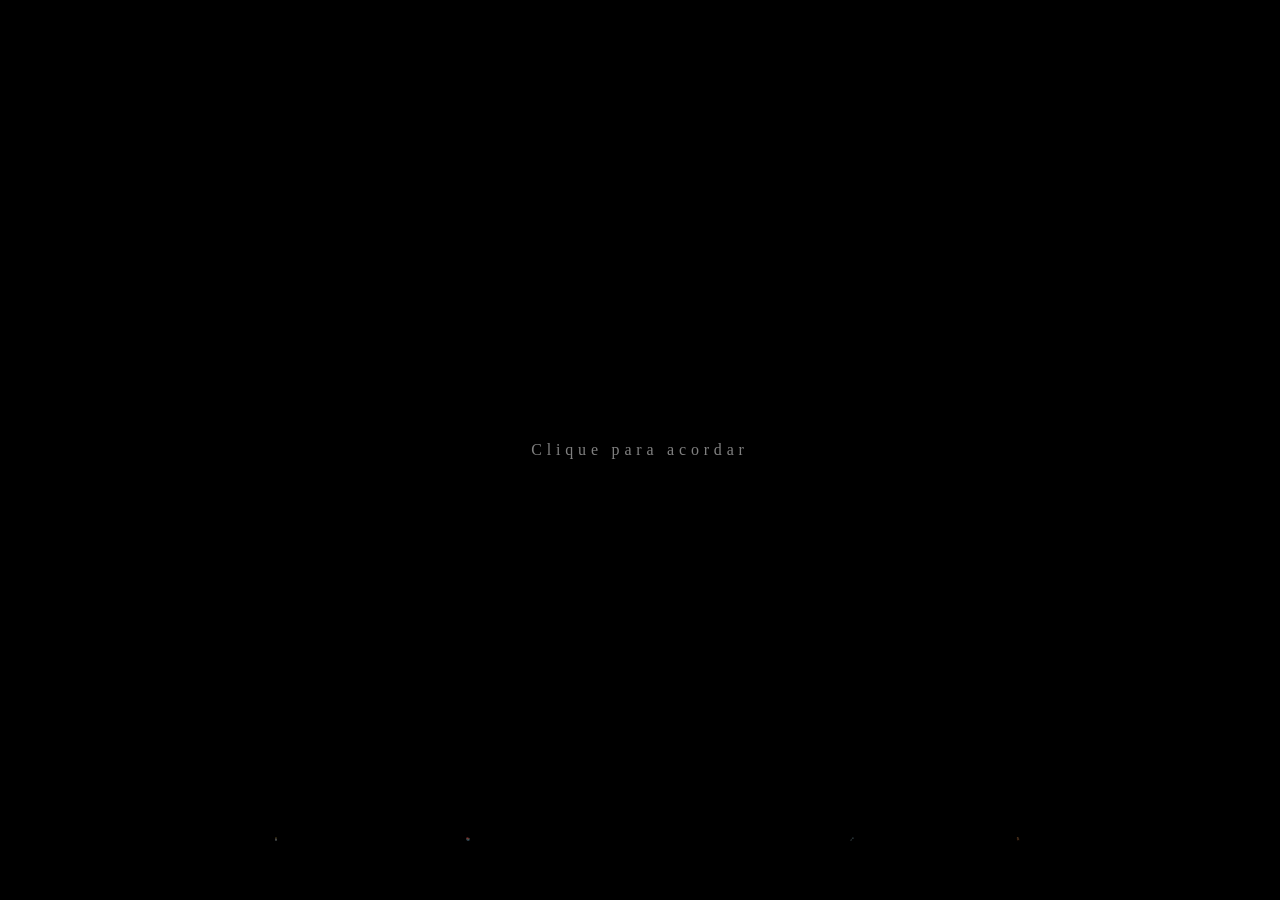
==== templates/alice.html @ 3758a5e5 "feat: adiciona parte 3 da experiência interativa" ====
<!DOCTYPE html>
<html lang="pt-BR">
<head>
    <meta charset="UTF-8">
    <meta name="viewport" content="width=device-width, initial-scale=1.0">
    <title>Alice</title>

    <!-- Conecta o CSS -->
    <link rel="stylesheet" href="/static/css/alice.css">
</head>
<body>

             <!-- Cena 1: A QUEDA -->
    <!-- Essa div engloba tudo que aparece durante a queda -->
    <div class="cena-queda">

        <!-- Alice representada pela letra "A" -->
        <div id="alice" class="alice">A</div>

        <!-- Objetos caindo junto com Alice, cada um tem uma classe diferente pra cair em ritmo diferente -->
        <div class="objeto objeto-1">🕯️</div>
        <div class="objeto objeto-2">📚</div>
        <div class="objeto objeto-3">🗝️</div>
        <div class="objeto objeto-4">🪑</div>

    </div>

            <!-- Cena 2: ACORDAR -->
    <!-- Mensagem que aparece quando Alice está desmaiada, pedindo interação -->
    <div id="mensagem-despertar">
        Clique para acordar
    </div>

            <!-- Cena 3: Ambiente escuro -->
    <!-- Fica escondida até o estado mudar para acordada -->
    <div id="cena-lanterna">
        
        <!-- Buraco de luz fica aqui -->
        <div id="escuridao"></div>


    </div>

    <!-- Cena 3: Ambiente escuro -->
    <div id="cena-lanterna">

                             <!-- OBJETOS DO AMBIENTE -->
        <!-- Lateral esquerda -->
        <div class="objeto-ambiente"  id="obj-casticai"   style="left:18%; top:15%">🕯️</div>
        <div class="objeto-ambiente"  id="obj-prateleira" style="left:15%; top:48%">📚</div>
        <div class="objeto-ambiente"  id="obj-tela"       style="left:20%; top:78%">🕸️</div>


        <div class="objeto-ambiente"  id="obj-chave"      style="right:18%; top:22%">🗝️</div>
        <div class="objeto-ambiente"  id="obj-espelho"    style="right:15%; top:55%">⭕</div>
        <div class="objeto-ambiente"  id="obj-cogumelo"   style="right:20%; top:80%">🍄</div>

        <!-- Buraco de luz -->
        <div class="escuridao"></div>

    </div>

    <!-- Conecta o JS, defer faz eke carregar só depois que o HTML estiver pronto -->
    <script src="/static/js/alice.js" defer></script>


</body>
</html>
---- static/css/alice.css ----
* {
    margin: 0;
    padding: 0;
    box-sizing: border-box;
}

/* Fundo preto paraa começar - a experiência nasce no escuro */
body {
    background: #000;

    min-height: 100vh;
    min-height: 100dvh; /* FIX: alltura real no mobile */

    overflow: hidden;  /* esconde o que sair da tela */


}

/* CENA A QUEDA  */

/* Container da cena de queda, ocupa toda a tela */
.cena-queda {
    position: fixed;       /* Fica graudado na tela, nãoo rola com scroll */
    inset: 0;             /* Atalho para top:0, right:0, bottom:0, left:0 */
    overflow: hidden;    /* esconde o que sair da tela */
    perspective: 800px; /* Cria profundidade 3D */
}


/* Alice - Posicionada no centro horizontal, começa acima da tela */
.alice {
    position: absolute;                 /* Permite mover livremente com top/left */
    left: 50%;                         /* move o lado esquerdo pro centro da tela */
    top: -100px;                      /* Começa escondida acima da tela */

    font-family: 'Georgia', serif;  /* Fonte estilo livro antigo */
    font-size: 80px;               /* Tamanho grande para ser bem visível */
    color: #f2f2f2;    
    
    animation: cairTunel 4s ease-in forwards; /* Aplica animação de queda */
}


/* ANIMAÇÃO: define o movimento de queda do início ao fim */
@keyframes cairTunel {
    0% {
        transform: translate(-50%) scale(1);             /* centralizada, tamanho normal */
        opacity: 1;                                     /* Totalmente visível */
    }
    100% {
        transform: translate(-50%) scale(0.25);      /* encolhe para 25%, sem rotação */
        top: 110vh;                                 /* termina abaixo da tela */
        opacity: 0.6;                              /* Ainda parcialmente visível no final */

    }
}


/* Objetos / posição horizontal para cada um */
.objeto {
    position: absolute;  /* Permite mover livremente com top/left */
    font-size: 32px;    /* Tamanho menor que Alice */
    top: -80px ;       /* Começa escondido acima da tela */
    animation: cairObjetoTunel 4s ease-in forwards;  /* mesma duração que Alice */

}

/* Posição horizontal e atraso de cada objeto */
.objeto-1 { left: 20%; animation-delay: 0.3s; }   /* Aparece 0.3s depois */
.objeto-2 { left: 35%; animation-delay: 0.6s; }  /* Aparece 0.6s depois */
.objeto-3 { left: 65%; animation-delay: 0.1s; } /* Aparece 0.1s depois */
.objeto-4 { left: 78%; animation-delay: 0.5s; }/* Aparece 0.5s depois */


/* ANIMAÇÃO dos objetos - caem, encolhem e giram */
@keyframes cairObjetoTunel {
    0% {
        transform: translateY(-80px) scale(1) rotate(0deg); /* Começa acima da tela */
        opacity: 1;                                        /* Totalmente visível */
    }    
    100% {
        transform: translateY(900px) scale(0.1) rotate(360deg);  /* cai, encolhe para 10%, gira 360°  */
        opacity: 0.5;                                           /* ainda parcialmente visível no final */
        
    }
}


/* Mensagem de despertar */
#mensagem-despertar {
    position: fixed;                     /* Fica fixo na tela e não com o conteúdo */
    top: 50%;                           /* Centraliza verticalmente */
    left: 50%;                         /* centraliza horizontalmente */
    transform: translate(-50%, -50%); /* Ajuste de centralização */

    color: rgba(255, 255, 255, 0.5); 
    font-family: serif;
    font-size: 1rem;                     /* Tamanho pequeno, sutil */
    letter-spacing: 0.3em;

    opacity: 0;
    pointer-events: none;            /* Não captura clique quando invisível */

    transition: opacity 1.5s ease; /* Aparece e some suavemente em 1.5s */
}

/* Quando o body tem a classe "estado-desmaiada", a mensagem aparece */
body.estado-desmaiada #mensagem-despertar {
    opacity: 1;                 /* Torna visível */
    pointer-events: auto;      /* Agora pode receber cliques */

}

/* Quando o body tem a classe "estado-acordada", a mensagem some */
body.estado-acordada #mensagem-despertar {
    opacity: 0;             /* Volta a ser invisível */
    pointer-events: none;  /* Não captura mais cliques */
}

/* Cena da lanterna, começa invisível */
#cena-lanterna {
    position: fixed; 
    inset: 0;                        /* Ocupa toda a tela */
    opacity: 0;
    pointer-events: none;
    transition: opacity 1.5s ease; /* Aparece suavemente */
    background: #0d0a00;

}

/* Cena da lanterna, visivél */
body.estado-acordada #cena-lanterna {
    opacity: 1;            
    pointer-events: auto;    /* Passa a capturar o mouse */

}

/* A camada da escuridão que cobre tudo, o buraco de luz fica aqui */
#escuridao {
    position: fixed;
    inset: 0;   
    height: 100vh;

    background: radial-gradient(
        circle 120px at 50% 50%,
        rgba(255, 200, 80, 0.45) 0%,
        rgba(255, 200, 80, 0.15) 40%,
        rgba(0, 0, 0, 0.97) 75%
    );
}

/* Objetos do ambiente: invisíveis */
.objeto-ambiente {
    position: absolute;
    font-size: 2.5rem;
    opacity: 0;            /* invisível até a luz chegar perto */
    transition: opacity 0.3s ease;
    pointer-events: none;
    user-select: none;   /* não seleciona o emoji por acidente */
}
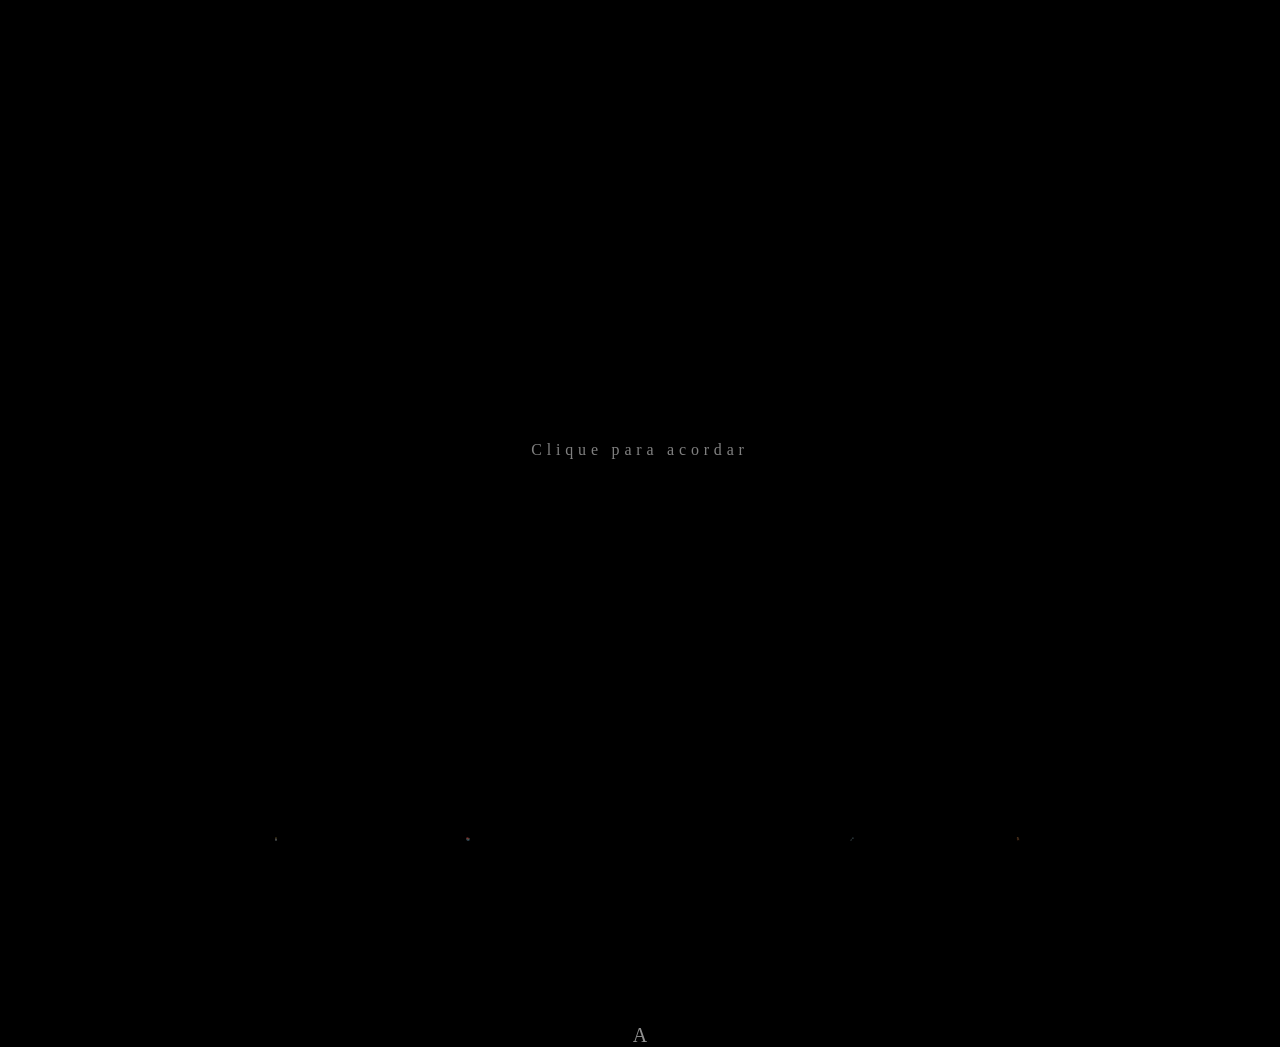
==== commit 60f8c5e5: "fase 3 e 4: lanterna com objetos revelados e sons ambiente" ====
--- a/templates/alice.html
+++ b/templates/alice.html
@@ -12,7 +12,7 @@
 
              <!-- Cena 1: A QUEDA -->
     <!-- Essa div engloba tudo que aparece durante a queda -->
-    <div class="cena-queda">
+    <div id="cena-queda">
 
         <!-- Alice representada pela letra "A" -->
         <div id="alice" class="alice">A</div>
@@ -34,15 +34,6 @@
             <!-- Cena 3: Ambiente escuro -->
     <!-- Fica escondida até o estado mudar para acordada -->
     <div id="cena-lanterna">
-        
-        <!-- Buraco de luz fica aqui -->
-        <div id="escuridao"></div>
-
-
-    </div>
-
-    <!-- Cena 3: Ambiente escuro -->
-    <div id="cena-lanterna">
 
                              <!-- OBJETOS DO AMBIENTE -->
         <!-- Lateral esquerda -->
@@ -50,15 +41,17 @@
         <div class="objeto-ambiente"  id="obj-prateleira" style="left:15%; top:48%">📚</div>
         <div class="objeto-ambiente"  id="obj-tela"       style="left:20%; top:78%">🕸️</div>
 
-
+        <!-- Lateral direita -->
         <div class="objeto-ambiente"  id="obj-chave"      style="right:18%; top:22%">🗝️</div>
         <div class="objeto-ambiente"  id="obj-espelho"    style="right:15%; top:55%">⭕</div>
         <div class="objeto-ambiente"  id="obj-cogumelo"   style="right:20%; top:80%">🍄</div>
 
         <!-- Buraco de luz -->
-        <div class="escuridao"></div>
+        <div id="escuridao"></div>
 
     </div>
+
+    <button id="btn-mute">🔉</button>
 
     <!-- Conecta o JS, defer faz eke carregar só depois que o HTML estiver pronto -->
     <script src="/static/js/alice.js" defer></script>
--- a/static/css/alice.css
+++ b/static/css/alice.css
@@ -4,12 +4,12 @@
     box-sizing: border-box;
 }
 
-/* Fundo preto paraa começar - a experiência nasce no escuro */
+/* Fundo preto para começar, a experiência nasce no escuro */
 body {
     background: #000;
 
     min-height: 100vh;
-    min-height: 100dvh; /* FIX: alltura real no mobile */
+    min-height: 100dvh; /* FIX: altura real no mobile */
 
     overflow: hidden;  /* esconde o que sair da tela */
 
@@ -18,16 +18,16 @@
 
 /* CENA A QUEDA  */
 
-/* Container da cena de queda, ocupa toda a tela */
+/* Container da cena de queda: ocupa toda a tela */
 .cena-queda {
-    position: fixed;       /* Fica graudado na tela, nãoo rola com scroll */
-    inset: 0;             /* Atalho para top:0, right:0, bottom:0, left:0 */
-    overflow: hidden;    /* esconde o que sair da tela */
-    perspective: 800px; /* Cria profundidade 3D */
+    position: fixed;       /* Não rola com scroll */
+    inset: 0;             /* Atalho para top, right, bottom, left:0 */
+    overflow: hidden;    /* Corta o que sair da tela */
+    perspective: 800px; /* Cria profundidade 3D  para animações */
 }
 
 
-/* Alice - Posicionada no centro horizontal, começa acima da tela */
+/* Alice: Posicionada no centro horizontal, começa acima da tela */
 .alice {
     position: absolute;                 /* Permite mover livremente com top/left */
     left: 50%;                         /* move o lado esquerdo pro centro da tela */
@@ -56,7 +56,7 @@
 }
 
 
-/* Objetos / posição horizontal para cada um */
+/* Objetos: posição horizontal para cada um */
 .objeto {
     position: absolute;  /* Permite mover livremente com top/left */
     font-size: 32px;    /* Tamanho menor que Alice */
@@ -72,7 +72,7 @@
 .objeto-4 { left: 78%; animation-delay: 0.5s; }/* Aparece 0.5s depois */
 
 
-/* ANIMAÇÃO dos objetos - caem, encolhem e giram */
+/* ANIMAÇÃO dos objetos: caem, encolhem e giram */
 @keyframes cairObjetoTunel {
     0% {
         transform: translateY(-80px) scale(1) rotate(0deg); /* Começa acima da tela */
@@ -117,7 +117,7 @@
     pointer-events: none;  /* Não captura mais cliques */
 }
 
-/* Cena da lanterna, começa invisível */
+/* Cena da lanterna: começa invisível */
 #cena-lanterna {
     position: fixed; 
     inset: 0;                        /* Ocupa toda a tela */
@@ -128,14 +128,14 @@
 
 }
 
-/* Cena da lanterna, visivél */
+/* Cena da lanterna: visivél */
 body.estado-acordada #cena-lanterna {
     opacity: 1;            
     pointer-events: auto;    /* Passa a capturar o mouse */
 
 }
 
-/* A camada da escuridão que cobre tudo, o buraco de luz fica aqui */
+/* A camada da escuridão: cobre tudo, o buraco de luz fica aqui */
 #escuridao {
     position: fixed;
     inset: 0;   
@@ -144,7 +144,7 @@
     background: radial-gradient(
         circle 120px at 50% 50%,
         rgba(255, 200, 80, 0.45) 0%,
-        rgba(255, 200, 80, 0.15) 40%,
+        rgba(255, 200, 80, 0.15) 45%,
         rgba(0, 0, 0, 0.97) 75%
     );
 }
@@ -157,4 +157,33 @@
     transition: opacity 0.3s ease;
     pointer-events: none;
     user-select: none;   /* não seleciona o emoji por acidente */
-}+}
+
+/* Botão discreto no canto inferior direito */
+#btn-mute {
+    position: fixed;
+    bottom: 1.5rem;
+    right: 1.5rem;
+
+    background: none;
+    border: none;
+    font-size: 1.2rem;
+    cursor: pointer;
+    opacity: 0; /* Começa invisível */
+    pointer-events: none;
+    transition: opacity 1.5s ease;
+    z-index: 100;
+}
+
+
+/* Aparece junto com a cena da lanterna */
+body.estado-acordada #btn-mute {
+    opacity: 0.5;
+    pointer-events: auto;
+}
+
+
+/* Hover: fica mais visivel ao passar o volume */
+#btn-mute:hover {
+    opacity: 1;
+}
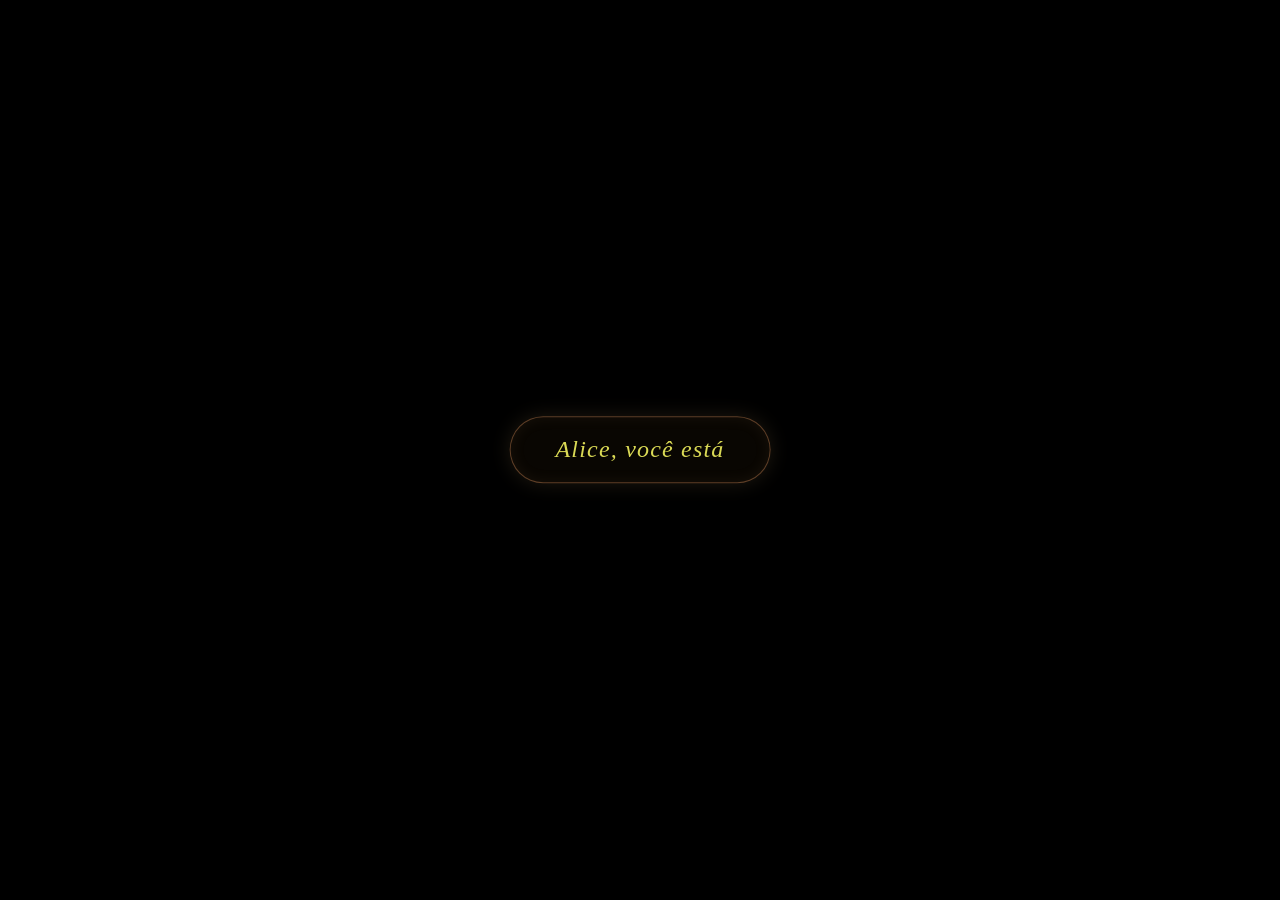
==== commit 95ccac32: "Atualiza projeto completo: imagens, audios, js e css" ====
--- a/templates/alice.html
+++ b/templates/alice.html
@@ -8,50 +8,103 @@
     <!-- Conecta o CSS -->
     <link rel="stylesheet" href="/static/css/alice.css">
 </head>
-<body>
+<body class="estado-caindo">
 
              <!-- Cena 1: A QUEDA -->
     <!-- Essa div engloba tudo que aparece durante a queda -->
     <div id="cena-queda">
 
-        <!-- Alice representada pela letra "A" -->
-        <div id="alice" class="alice">A</div>
-
+        <!-- Alice durante a queda -->
+        <div id="alice" class="alice">
+            <img src="/static/images/art-alice-caindo.png" alt="Alice caindo">
+        </div>
         <!-- Objetos caindo junto com Alice, cada um tem uma classe diferente pra cair em ritmo diferente -->
-        <div class="objeto objeto-1">🕯️</div>
-        <div class="objeto objeto-2">📚</div>
-        <div class="objeto objeto-3">🗝️</div>
-        <div class="objeto objeto-4">🪑</div>
-
+        <div class="objeto objeto-1"><img src="/static/images/art-cadeira-queda.png" alt=""></div>
+        <div class="objeto objeto-2"><img src="/static/images/art-livro-queda.png" alt=""></div>
+        <div class="objeto objeto-3"><img src="/static/images/art-chave-queda.png" alt=""></div>
+        <div class="objeto objeto-4"><img src="/static/images/art-bebida-queda.png" alt=""></div>
+        <div class="objeto objeto-5"><img src="/static/images/art-sapato-queda.png" alt=""></div>
+        <div class="objeto objeto-6"><img src="/static/images/art-xicara-queda.png" alt=""></div>    
     </div>
 
             <!-- Cena 2: ACORDAR -->
     <!-- Mensagem que aparece quando Alice está desmaiada, pedindo interação -->
-    <div id="mensagem-despertar">
-        Clique para acordar
+    <div id="mensagem-despertar" role="button" tabindex="0" aria-label="Acordar Alice">
+        <span id="texto-despertar">Alice, você está atrasada.</span>
     </div>
 
             <!-- Cena 3: Ambiente escuro -->
     <!-- Fica escondida até o estado mudar para acordada -->
     <div id="cena-lanterna">
 
+        <div id="dica-avancar">↑ suba para se aproximar</div>
+        
                              <!-- OBJETOS DO AMBIENTE -->
         <!-- Lateral esquerda -->
-        <div class="objeto-ambiente"  id="obj-casticai"   style="left:18%; top:15%">🕯️</div>
-        <div class="objeto-ambiente"  id="obj-prateleira" style="left:15%; top:48%">📚</div>
-        <div class="objeto-ambiente"  id="obj-tela"       style="left:20%; top:78%">🕸️</div>
+        <div class="objeto-ambiente" id="obj-casticai" style="left:10%; top:14%; transform: translate(-50%, -50%)">
+            <img src="/static/images/art-relogio.png" alt="relogio de bolso" style="width:180px; height:auto">
+            <div class="fala-objeto">"Você não pode desperdiçar o tempo."</div>
+        </div>
+        <div class="objeto-ambiente" id="obj-prateleira" style="left:28%; top:42%; transform: translate(-50%, -50%)">
+            <img src="/static/images/art-Rainha-copas.png" alt="Rainha de copas" style="width:200px; height:auto">
+            <div class="fala-objeto">"Quem está pintando minhas rosas de vermelho?"</div>
+        </div>
+        <div class="objeto-ambiente" id="obj-tela" style="left:10%; top:82%; transform: translate(-50%, -50%);">
+            <img src="/static/images/art-Cheshire.png" alt="gato" style="width:200px; height:auto;">
+            <div class="fala-objeto">“Todos aqui são loucos... você deve ter percebido."</div>
+        </div>
 
-        <!-- Lateral direita -->
-        <div class="objeto-ambiente"  id="obj-chave"      style="right:18%; top:22%">🗝️</div>
-        <div class="objeto-ambiente"  id="obj-espelho"    style="right:15%; top:55%">⭕</div>
-        <div class="objeto-ambiente"  id="obj-cogumelo"   style="right:20%; top:80%">🍄</div>
+        <!-- Lateral direita - bem espalhadas -->
+        <div class="objeto-ambiente" id="obj-chave" style="right:10%; top:12%; transform: translate(50%, -50%);">
+            <img src="/static/images/art-drink-eat.png" alt="drink me" style="width:300px; height:auto;">
+            <div class="fala-objeto">"Beba-me... Coma-me..."</div>
+        </div>
+        <div class="objeto-ambiente" id="obj-espelho" style="right:28%; top:55%; transform: translate(50%, -50%);">
+            <img src="/static/images/art-espelho.png" alt="espelho" style="width:250px; height:auto;">
+            <div class="fala-objeto">"Quem é você, Alice?"</div>
+        </div>
+        <div class="objeto-ambiente" id="obj-cogumelo" style="right:10%; top:84%; transform: translate(50%, -50%);">
+            <img src="/static/images/art-cogumelo.png" alt="cogumelo" style="width:250px; height:auto;">
+            <div class="fala-objeto">"não se esqueça de mim, Alice!"</div>  
+        </div>
+                
+        <div id="porta" class="objeto-ambiente">
+            <img src="/static/images/art-porta.png" alt="porta" style="width:260px; height:auto">
+            <div id="porta-machaneta" role="button" tabindex="0" aria-label="Abrir a fechadura em forma de coração"></div>
+            <div id="dica-clicar">tenho que abrir essa fechadura...</div>
+        </div>
 
         <!-- Buraco de luz -->
         <div id="escuridao"></div>
 
     </div>
 
+    <div id="alice-lanterna">
+        <img id="alice-img" src="/static/images/alice-img.png" alt="Alice">
+    </div>
+
+                            <!-- Cena 4: FECHADURA  -->
+    <!-- Aparece depois que alice chega na porta -->
+    <div id="cena-fechadura">
+        
+        <!-- Forma da fechadura -->
+        <div id="fechadura-mascara"></div>
+
+        <!-- Do outro lado da porta -->
+        <div id="fechadura-interior">
+            <!-- Coelho espiando pelo buraco da fechadura -->
+            <img src="/static/images/art-coelho.png" alt="coelho na fechadura" id="img-fechadura-final">
+        </div>
+        <div id="dica-machaneta">"...estou atrasado, estou atrasado..."</div>
+        <div id="creditos">Mirella · Merit-Nefert-Aset · portfólio</div>
+    
+    </div>
+
     <button id="btn-mute">🔉</button>
+
+    <audio id="voz-acorda" src="/static/audios/aud-1.wav" preload="auto"></audio>
+    <audio id="voz-atrasada" src="/static/audios/aud-2.wav" preload="auto"></audio>
+    <audio id="voz-tictac" src="/static/audios/aud-3.wav" preload="auto"></audio>
 
     <!-- Conecta o JS, defer faz eke carregar só depois que o HTML estiver pronto -->
     <script src="/static/js/alice.js" defer></script>
--- a/static/css/alice.css
+++ b/static/css/alice.css
@@ -9,18 +9,16 @@
     background: #000;
 
     min-height: 100vh;
-    min-height: 100dvh; /* FIX: altura real no mobile */
-
-    overflow: hidden;  /* esconde o que sair da tela */
-
-
-}
-
-/* CENA A QUEDA  */
-
-/* Container da cena de queda: ocupa toda a tela */
-.cena-queda {
-    position: fixed;       /* Não rola com scroll */
+    min-height: 100dvh;  /* FIX: altura real no mobile */
+
+    overflow: hidden;  /* Esconde o que sair da tela */
+}
+
+                  /* CENA 1: A QUEDA  */
+
+/* Container da cena de queda: ocupa toda a tela */   
+#cena-queda {
+    position: fixed;     
     inset: 0;             /* Atalho para top, right, bottom, left:0 */
     overflow: hidden;    /* Corta o que sair da tela */
     perspective: 800px; /* Cria profundidade 3D  para animações */
@@ -30,33 +28,34 @@
 /* Alice: Posicionada no centro horizontal, começa acima da tela */
 .alice {
     position: absolute;                 /* Permite mover livremente com top/left */
-    left: 50%;                         /* move o lado esquerdo pro centro da tela */
+    left: 50%;                        
     top: -100px;                      /* Começa escondida acima da tela */
-
-    font-family: 'Georgia', serif;  /* Fonte estilo livro antigo */
-    font-size: 80px;               /* Tamanho grande para ser bem visível */
-    color: #f2f2f2;    
     
     animation: cairTunel 4s ease-in forwards; /* Aplica animação de queda */
 }
 
-
-/* ANIMAÇÃO: define o movimento de queda do início ao fim */
+.alice img {
+    width: 120px;
+    height: auto;
+    display: block;
+}
+
+
+/* ANIMAÇÃO de queda: define o movimento de queda do início ao fim */
 @keyframes cairTunel {
     0% {
         transform: translate(-50%) scale(1);             /* centralizada, tamanho normal */
-        opacity: 1;                                     /* Totalmente visível */
+        opacity: 1;                                     
     }
     100% {
-        transform: translate(-50%) scale(0.25);      /* encolhe para 25%, sem rotação */
+        transform: translate(-50%) scale(0.25);      /* encolhe para 25% */
         top: 110vh;                                 /* termina abaixo da tela */
-        opacity: 0.6;                              /* Ainda parcialmente visível no final */
-
-    }
-}
-
-
-/* Objetos: posição horizontal para cada um */
+        opacity: 0.6;                             
+    }
+}
+
+
+/* Objetos da queda: posição horizontal para cada um */
 .objeto {
     position: absolute;  /* Permite mover livremente com top/left */
     font-size: 32px;    /* Tamanho menor que Alice */
@@ -65,56 +64,84 @@
 
 }
 
-/* Posição horizontal e atraso de cada objeto */
+.objeto img {
+    width: 50px;
+    height: auto;
+    display: block;
+}
+
+/* Obejtos da queda: Posição horizontal e atraso de cada objeto */
 .objeto-1 { left: 20%; animation-delay: 0.3s; }   /* Aparece 0.3s depois */
 .objeto-2 { left: 35%; animation-delay: 0.6s; }  /* Aparece 0.6s depois */
 .objeto-3 { left: 65%; animation-delay: 0.1s; } /* Aparece 0.1s depois */
 .objeto-4 { left: 78%; animation-delay: 0.5s; }/* Aparece 0.5s depois */
 
 
-/* ANIMAÇÃO dos objetos: caem, encolhem e giram */
+.objeto-5 { left: 45%; animation-delay: 0.8s; }
+.objeto-6 { left: 55%; animation-delay: 0.2s; }
+
+/* ANIMAÇÃO dos objetos: caem, encolhem e giram 360° */
 @keyframes cairObjetoTunel {
     0% {
-        transform: translateY(-80px) scale(1) rotate(0deg); /* Começa acima da tela */
-        opacity: 1;                                        /* Totalmente visível */
-    }    
+        transform: translateY(-80px) scale(1) rotate(0deg);
+        opacity: 1;
+    }
     100% {
-        transform: translateY(900px) scale(0.1) rotate(360deg);  /* cai, encolhe para 10%, gira 360°  */
-        opacity: 0.5;                                           /* ainda parcialmente visível no final */
-        
-    }
-}
-
+        transform: translateY(120vh) scale(0.1) rotate(360deg);
+        opacity: 0.5;
+    }
+}
+            /* CENA 2: ACORDAR */
 
 /* Mensagem de despertar */
 #mensagem-despertar {
-    position: fixed;                     /* Fica fixo na tela e não com o conteúdo */
-    top: 50%;                           /* Centraliza verticalmente */
-    left: 50%;                         /* centraliza horizontalmente */
-    transform: translate(-50%, -50%); /* Ajuste de centralização */
-
-    color: rgba(255, 255, 255, 0.5); 
-    font-family: serif;
-    font-size: 1rem;                     /* Tamanho pequeno, sutil */
-    letter-spacing: 0.3em;
-
-    opacity: 0;
-    pointer-events: none;            /* Não captura clique quando invisível */
-
-    transition: opacity 1.5s ease; /* Aparece e some suavemente em 1.5s */
-}
-
-/* Quando o body tem a classe "estado-desmaiada", a mensagem aparece */
+    position: fixed;                   
+    top: 50%;                          
+    left: 50%;                        
+    transform: translate(-50%, -50%);
+    text-align: center;
+    opacity: 0;
+    pointer-events: none;
+    transition: opacity 2s ease;
+    z-index: 30;
+
+    color: rgba(255, 255, 100, 0.85); 
+    font-family: 'Georgia', serif;
+    font-size: 1.5rem;
+    font-style: italic;
+    letter-spacing: 0.05em;
+    white-space: nowrap;
+    cursor: pointer;
+
+    
+    border: 1px solid rgba(255,170,110,0.35);
+    padding: 1.2rem 2.8rem;
+    border-radius: 999px;
+    background: rgba(20, 15, 5, 0.45);
+    box-shadow:
+         0 0 20px rgba(200, 170, 110, 0.15),
+         inset 0 0 15px rgba(200, 170, 110, 0.08);     
+}
+
+#mensagem-despertar:focus-visible,
+#porta-machaneta:focus-visible {
+    outline: 2px solid rgba(255, 220, 150, 0.8);
+    outline-offset: 4px;
+}
+
+/* Mensagem aparece quando desmaiada */
 body.estado-desmaiada #mensagem-despertar {
-    opacity: 1;                 /* Torna visível */
-    pointer-events: auto;      /* Agora pode receber cliques */
-
-}
-
-/* Quando o body tem a classe "estado-acordada", a mensagem some */
-body.estado-acordada #mensagem-despertar {
-    opacity: 0;             /* Volta a ser invisível */
-    pointer-events: none;  /* Não captura mais cliques */
+    opacity: 1;                
+    pointer-events: auto;      
+
+}
+
+/* Some quando acordada */
+body.estado-acordada #mensagem-despertar,
+body.estado-porta #mensagem-despertar,
+body.estado-fechadura #mensagem-despertar {
+    opacity: 0;
+    pointer-events: none;
 }
 
 /* Cena da lanterna: começa invisível */
@@ -135,36 +162,492 @@
 
 }
 
-/* A camada da escuridão: cobre tudo, o buraco de luz fica aqui */
-#escuridao {
+/* Camada de escuridão com o buraco de luz */
+ #escuridao {
     position: fixed;
-    inset: 0;   
+    inset: 0;
     height: 100vh;
-
+    pointer-events: none;
+    opacity: 0;
+    transition: opacity 0.5s ease;
+    --x: 50%;
+    --y: 50%;
+    
     background: radial-gradient(
-        circle 120px at 50% 50%,
-        rgba(255, 200, 80, 0.45) 0%,
-        rgba(255, 200, 80, 0.15) 45%,
-        rgba(0, 0, 0, 0.97) 75%
+        ellipse 160px 135px at var(--x) var(--y),
+        transparent 0%,
+        transparent 30%,
+        rgba(0,0,0,0.85) 60%,
+        rgba(0,0,0,0.98) 80%
     );
 }
 
-/* Objetos do ambiente: invisíveis */
+
+body.estado-acordada #escuridao {
+    opacity: 1;
+    animation: tremor-lanterna 0.15s infinite alternate;
+}
+
+@keyframes tremor-lanterna {
+    0% { transform: translate(0, 0) scale(1); }
+    100% { transform: translate(0.5px, 0.3px) scale(1.005); }
+}
+
+/* Garante que a lanterna não aparece antes da hora */
+body.estado-caindo #cena-lanterna,
+body.estado-desmaiada #cena-lanterna {
+    opacity: 0 !important;
+    pointer-events: none !important;
+}
+
+
 .objeto-ambiente {
+    position: absolute;  
+    opacity: 1;
+    transform: scale(1);
+    pointer-events: auto;
+    transition: none; 
+}
+.objeto-ambiente img {
+    width: clamp(45px, 9vw, 160px);
+    height: auto;
+    filter: brightness(0.08) saturate(0.2);
+    transition: filter 0.4s ease;
+}
+
+.objeto-ambiente.iluminado img {
+    filter: brightness(1) saturate(1) drop-shadow(0 0 18px rgba(255, 220, 150, 0.45));
+    animation: pulsar-luz 2.5s ease-in-out infinite alternate;
+}
+
+@keyframes pulsar-luz {
+    from { filter: brightness(1) saturate(1) drop-shadow(0 0 18px rgba(255,220,150,0.45)); }
+    to   { filter: brightness(1.1) saturate(1.2) drop-shadow(0 0 26px rgba(255,220,150,0.6)); }
+}
+
+
+
+/* Ajustes individuais — algumas artes são naturalmente maiores/menores */
+#obj-casticai img    { width: clamp(40px, 7vw, 130px); }
+#obj-prateleira img  { width: clamp(45px, 8vw, 145px); }
+#obj-tela img        { width: clamp(45px, 8vw, 145px); }
+#obj-chave img       { width: clamp(55px, 10vw, 210px); }
+#obj-espelho img     { width: clamp(50px, 9vw, 175px); }
+#obj-cogumelo img    { width: clamp(50px, 9vw, 175px); }
+
+/* Posição do Drink no desktop (puxado um pouco pra baixo) */
+#obj-chave {
+    top: 20% !important;
+    right: 18%;
+}
+#obj-chave img { width: clamp(55px, 10vw, 210px) !important; }
+
+          /*  FALAS DOS OBJETOS  */
+  
+.fala-objeto { 
+    position: absolute; 
+    top: calc(100% + 8px); 
+    left: 50%; 
+    transform: translateX(-50%) translateY(4px); 
+
+    width: max-content;
+    max-width: min(220px, 80vw);
+    text-align: center;
+    
+    color: rgba(255, 240, 255, 1);
+    font-family: 'Georgia', serif; 
+    font-style: italic; 
+    font-size: 0.8rem; 
+    line-height: 1.4;
+    letter-spacing: 0.04em; 
+ 
+    opacity: 0; 
+    filter: blur(0px);
+    pointer-events: none; 
+
+    transition: 
+        opacity 0.8s ease, 
+        filter 0.8s ease, 
+        transform 0.8s ease;
+
+    text-shadow: 
+        0 0 4px rgba(255, 255, 255, 1),
+        0 0 10px rgba(210, 170, 255, 0.9),
+        0 0 20px rgba(170, 120, 255, 0.6);
+
+    z-index: 20;
+}
+
+.objeto-ambiente.iluminado .fala-objeto { 
+    opacity: 1; 
+    filter: blur(0); 
+    transform: translateX(-50%) translateY(0); 
+}
+
+
+        /* POSIÇÃO DE CADA FALA  */
+
+
+/* RELÓGIO
+   Está no alto → fala abaixo */
+#obj-casticai .fala-objeto {
+    top: calc(100% + 1px);
+    max-width: min(190px, 80vw);
+}
+
+
+/* RAINHA
+   Texto maior → duas linhas se necessário */
+#obj-prateleira .fala-objeto {
+    top: calc(100% + 10px);
+    max-width: min(230px, 80vw);
+}
+
+
+/* GATO
+   Está próximo ao final da tela → fala acima */
+#obj-tela .fala-objeto {
+    top: auto;
+    bottom: calc(100% - 10px);
+    max-width: min(210px, 80vw);
+}
+
+
+/* DRINK ME / EAT ME
+   Está no alto → fala abaixo */
+#obj-chave .fala-objeto {
+    top: auto;
+    bottom: 30%;
+    max-width: min(180px, 80vw);
+}
+
+/* ESPELHO
+   Centro da tela → fala abaixo */
+#obj-espelho .fala-objeto {
+    top: calc(100% + 10px);
+    max-width: min(180px, 80vw);
+}
+
+
+/* COGUMELO
+   Fala acima, mais perto */
+#obj-cogumelo .fala-objeto {
+    top: auto;
+    bottom: calc(100% - 80px);   /* mais perto da arte */
+    max-width: min(210px, 80vw);
+}
+
+            /* ALICE NA TOCA */
+
+#dica-avancar {
+    position: fixed;
+    bottom: 3rem;
+    left: 50%;
+    transform: translateX(-50%);
+    color: rgba(255, 230, 180, 0.6);
+    font-family: 'Georgia', serif;
+    font-style: italic;
+    font-size: 0.9rem;
+    letter-spacing: 0.08em;
+    opacity: 0;
+    pointer-events: none;
+    z-index: 25;
+    animation: piscar-dica 2.5s ease-in-out infinite;
+}
+
+#dica-avancar.escondida {
+    opacity: 0 !important;
+    animation: none;
+    transition: opacity 0.6s ease;
+}
+
+body.estado-acordada #dica-avancar {
+    opacity: 1;
+    transition: opacity 1s ease 1.5s; /* aparece 1.5s depois de acordar */
+}
+
+body.estado-porta #dica-avancar,
+body.estado-fechadura #dica-avancar {
+    opacity: 0 !important;
+}
+
+@keyframes piscar-dica {
+    0%, 100% { opacity: 0.6; }
+    50% { opacity: 0.2; }
+}
+ 
+#alice-lanterna {
+    position: fixed;
+    bottom: -10px;
+    left: 0;
+    right: 0;
+    display: flex;
+    justify-content: center;  /* centraliza horizontalmente */
+    opacity: 0;
+    transition: opacity 0.3s ease;
+    pointer-events: none;
+    z-index: 20;
+}
+ 
+#alice-img {
+    width: 145px;
+    height: auto;
+    display: block;
+    pointer-events: none;
+    user-select: none;
+    transform: scaleX(0.9);
+
+}
+ 
+                /* A PORTA */
+
+/* A porta: começa grande ao fundo (distante) */
+#porta {
     position: absolute;
-    font-size: 2.5rem;
-    opacity: 0;            /* invisível até a luz chegar perto */
+    left: 50%;
+    top: 15%;
+    transform: translateX(-50%);
+    pointer-events: none;
+    opacity: 0;
     transition: opacity 0.3s ease;
-    pointer-events: none;
-    user-select: none;   /* não seleciona o emoji por acidente */
-}
-
-/* Botão discreto no canto inferior direito */
+    z-index: 5;
+    --scale-atual: 0.35;
+}
+
+@keyframes respirar-porta {
+    0%,100% { transform: scale(var(--scale-atual)); }
+    50% { transform: scale(calc(var(--scale-atual) * 1.03)); }
+}
+
+
+body.estado-acordada #porta {
+    opacity: 1 !important;
+    pointer-events: auto;
+}
+
+/* Estado inicial desfocado */
+#porta img {
+    display: block;
+    filter: blur(20px);
+    transition: filter 0.3s ease-out;
+    animation: respirar-porta 4s ease-in-out infinite;
+}
+
+
+/* PORTA grande e brilhando */
+#porta.chegou {
+    transform: translateX(-50%) scale(1.4) !important;
+    filter: drop-shadow(0 0 20px rgba(255, 230, 150, 0.6)) 
+            drop-shadow(0 0 40px rgba(255, 200, 100, 0.4))
+            brightness(1.2);
+    transition: transform 1.2s cubic-bezier(0.34, 1.56, 0.64, 1), 
+                filter 1s ease;
+    z-index: 10;
+}
+
+#porta.chegou {
+    pointer-events: auto; /* só libera quando grande */
+}
+
+#dica-machaneta {
+    position: absolute;
+    top: calc(50% + 160px);
+    left: 50%;
+    transform: translate(-50%, 0);
+    white-space: nowrap;
+
+    color: rgba(255, 225, 180, 0.85);
+    font-family: 'Georgia', serif;
+    font-style: italic;
+    font-size: 0.95rem;
+    letter-spacing: 0.12em;
+
+    opacity: 0;
+    pointer-events: none;
+    text-shadow: 0 0 10px rgba(220, 180, 120, 0.6);
+    z-index: 20;
+}
+
+#dica-clicar {
+    position: absolute;
+    bottom: -2.2rem;
+    left: 50%;
+    transform: translateX(-50%);
+    white-space: nowrap;
+
+    color: rgba(255, 230, 180, 0.65);
+    font-family: 'Georgia', serif;
+    font-style: italic;
+    font-size: 0.85rem;
+    letter-spacing: 0.08em;
+
+    opacity: 0;
+    pointer-events: none;
+    z-index: 15;
+}
+
+#porta.chegou #dica-clicar {
+    opacity: 1;
+    animation: piscar-dica 2.5s ease-in-out infinite;
+}
+
+#dica-clicar.escondida {
+    opacity: 0 !important;
+    animation: none;
+    transition: opacity 0.5s ease;
+}
+
+#dica-machaneta.visivel {
+    animation: sussurrar-sombrio 4s ease-in-out infinite;
+}
+
+
+#dica-machaneta.escondida {
+    opacity: 0 !important;
+    animation: none;
+    transition: opacity 0.6s ease;
+}
+
+#dica-machaneta span {
+    display: inline-block;
+    animation: derreter-letra 3s ease-in-out infinite;
+}
+
+@keyframes derreter-letra {
+    0%, 100% { opacity: 0.15; filter: blur(0px); transform: translateY(0px); }
+    50%      { opacity: 0.6;  filter: blur(1.5px); transform: translateY(3px); }
+}
+
+@keyframes sussurrar-sombrio {
+    0%   { opacity: 0.35; filter: blur(0px);   transform: translateX(-50%) translateY(0px); }
+    35%  { opacity: 0.9;  filter: blur(0.4px); transform: translateX(-50%) translateY(1px); }
+    65%  { opacity: 0.6;  filter: blur(1.8px); transform: translateX(-50%) translateY(4px); }
+    100% { opacity: 0.35; filter: blur(0px);   transform: translateX(-50%) translateY(0px); }
+}
+
+#porta.chegou #porta-machaneta {
+    pointer-events: auto !important;
+}
+
+#porta:not(.chegou) #porta-machaneta {
+    pointer-events: none;
+    cursor: default;
+}
+
+
+#porta-machaneta {
+    position: absolute;
+    width: 70px;
+    height: 70px;
+    background: transparent;
+    border-radius: 50%;
+    left: 50%;
+    top: 46%;
+    transform: translate(-50%, -50%);
+    cursor: pointer;
+    z-index: 10;
+}
+
+/* tira esse hover dourado que pinta um quadrado em cima da sua art-porta */
+#porta-machaneta:hover {
+    box-shadow: 0 0 20px rgba(200, 160, 80, 0.9);
+    background: transparent; /* mantém invisível */
+}
+
+/* Quando o estado muda para "porta": Alice sumiu, porta some junto */
+body.estado-porta #porta {
+    opacity: 0;                              
+    pointer-events: none;                  
+}
+
+            /* CENA 4: FECHADURA */
+
+#cena-fechadura {
+    position: fixed;
+    inset: 0;
+    background: #000;
+    opacity: 0;
+    pointer-events: none;
+    transition: opacity 1.5s ease;
+
+    display: flex;
+    align-items: center;
+    justify-content: center;
+}        
+
+body.estado-fechadura #cena-fechadura {
+    opacity: 1;
+    pointer-events: auto;
+}
+
+/* Interior da fechadura: Pais das maravilhas */
+#fechadura-interior {
+    position: absolute;
+    width: 157px; /* era 90px - agora gigante */
+    height: 239px; /* era 130px */
+    display: flex;
+    align-items: center;
+    justify-content: center;
+    transition: transform 0.15s ease-out;
+    z-index: 1; /* fica atrás da máscara */
+}
+#fechadura-mascara {
+    position: absolute;
+    inset: 0;
+    background: transparent;
+    width: 90px;
+    height: 130px;
+    position: relative;
+
+    box-shadow: 0 0 0 100vmax #000;
+    clip-path: path('M 45 0 A 45 45 0 1 1 44.9 0 Z M 20 90 L 70 90 L 65 130 L 25 130 Z');
+    background: transparent;
+}
+
+#img-fechadura-final {
+    width: 100%; height: 100%;
+    object-fit: cover;
+    filter: brightness(1.1) contrast(1.1);
+    transition: transform 0.15s ease-out;
+}
+
+#fechadura-texto {
+    display: none;
+} 
+
+@keyframes brilharFechadura {
+    0%, 100% { opacity: 0.6; transform: scale(1); }
+    50%      { opacity: 1;   transform: scale(1.1); }
+
+    }
+
+#creditos {
+    position: fixed;
+    bottom: 2rem;
+    left: 50%;
+    transform: translate(-50%);
+    width: max-content;
+    max-width: 90vw;
+    text-align: center;
+    color: rgba(255, 255, 255, 0.25);
+    font-family: serif;
+    font-size: 0.75rem;
+    letter-spacing: 0.2em;
+    opacity: 0;
+    transition: opacity 2s ease 1s;
+}
+
+body.estado-fechadura #creditos {
+    opacity: 1;
+}
+
+        /* BOTÃO DE MUTE */
+
+
 #btn-mute {
     position: fixed;
-    bottom: 1.5rem;
+    bottom: 1.5rem; 
     right: 1.5rem;
-
     background: none;
     border: none;
     font-size: 1.2rem;
@@ -176,14 +659,148 @@
 }
 
 
-/* Aparece junto com a cena da lanterna */
-body.estado-acordada #btn-mute {
+body.estado-acordada #btn-mute,
+body.estado-porta #btn-mute,
+body.estado-fechadura #btn-mute {
     opacity: 0.5;
     pointer-events: auto;
 }
-
 
 /* Hover: fica mais visivel ao passar o volume */
 #btn-mute:hover {
     opacity: 1;
 }
+
+
+
+/* ==================== AJUSTES PARA MOBILE ==================== */
+@media (max-width: 600px) {
+
+    .objeto-ambiente:not(#porta) img {
+        width: clamp(40px, 16vw, 90px) !important;
+    }
+
+    #obj-casticai .fala-objeto {
+        left: -25px !important;
+        transform: translateX(0) !important;
+        text-align: center !important;
+    }
+
+    #obj-tela .fala-objeto {
+        left: -40px !important;
+        transform: translateX(0) !important;
+        text-align: center !important;
+    }
+
+    #obj-chave .fala-objeto {
+        left: auto !important;
+        right: 5px !important;
+        transform: translateX(0) !important;
+        text-align: center !important;
+    }
+
+    #obj-cogumelo .fala-objeto {
+        top: auto !important;
+        bottom: 80% !important;
+        margin-bottom: 4px !important;
+        transform: translateX(-50%) translateY(0) !important;
+    }
+
+    #obj-casticai img    { width: clamp(35px, 14vw, 75px) !important; }
+    #obj-prateleira img  { width: clamp(40px, 15vw, 80px) !important; }
+    #obj-tela img        { width: clamp(40px, 15vw, 80px) !important; }
+    .objeto-ambiente#obj-chave img { width: clamp(60px, 22vw, 130px) !important; }
+    #obj-espelho img     { width: clamp(42px, 16vw, 90px) !important; }
+    #obj-cogumelo img    { width: clamp(42px, 16vw, 90px) !important; }
+
+    /* Reposiciona os objetos */
+    #obj-casticai   { left: 15% !important; top: 10% !important; }
+    #obj-prateleira { left: 25% !important; top: 30% !important; }
+    #obj-tela       { left: 22% !important; top: 88% !important; }
+
+    #obj-chave      { right: 15% !important; top: 8% !important; }
+    #obj-espelho    { right: 20% !important; top: 38% !important; }
+    #obj-cogumelo   { right: 19% !important; top: 88% !important; }
+
+    /* Só a arte do drink vai mais pra esquerda */
+    #obj-chave img {
+        position: relative;
+        left: -22px !important;
+    }
+
+    #porta.chegou {
+        transform: translateX(-50%) scale(1.9) !important;
+    }
+
+    .fala-objeto {
+        font-size: 0.7rem !important;
+        max-width: min(160px, 70vw) !important;
+    }
+}
+
+/* ==================== MOBILE LANDSCAPE ==================== */
+@media (max-height: 500px), (max-width: 900px) and (orientation: landscape) {
+
+    /* Reduz o tamanho das artes */
+    .objeto-ambiente:not(#porta) img {
+        width: clamp(32px, 12vw, 70px) !important;
+    }
+
+    #obj-casticai img    { width: clamp(28px, 10vw, 60px) !important; }
+    #obj-prateleira img  { width: clamp(32px, 11vw, 65px) !important; }
+    #obj-tela img        { width: clamp(32px, 11vw, 65px) !important; }
+    .objeto-ambiente#obj-chave img { width: clamp(48px, 16vw, 100px) !important; }
+    #obj-espelho img     { width: clamp(34px, 12vw, 70px) !important; }
+    #obj-cogumelo img    { width: clamp(34px, 12vw, 70px) !important; }
+
+    /* Reposiciona com mais folga vertical */
+    #obj-casticai   { left: 12% !important; top: 8% !important; }
+    #obj-prateleira { left: 22% !important; top: 28% !important; }
+    #obj-tela       { left: 18% !important; top: 78% !important; }
+
+    #obj-chave      { right: 12% !important; top: 20% !important; }
+    #obj-espelho    { right: 18% !important; top: 35% !important; }
+    #obj-cogumelo   { right: 14% !important; top: 78% !important; }
+
+    /* Drink um pouco mais pra esquerda */
+    #obj-chave img {
+        left: -18px !important;
+    }
+
+    /* Falas menores */
+    .fala-objeto {
+        font-size: 0.65rem !important;
+        max-width: min(140px, 60vw) !important;
+    }
+
+    /* Cogumelo — usa o valor que você já calibrizou (-25px) */
+    #obj-cogumelo .fala-objeto {
+        bottom: calc(100% - 25px) !important;
+    }
+
+    #obj-tela .fala-objeto {
+        bottom: calc(100% - 8px) !important;
+    }
+
+    /* Porta e Alice menores */
+    #porta.chegou {
+        transform: translateX(-50%) scale(1.5) !important;
+    }
+
+    #alice-img {
+        width: 110px !important;
+    }
+
+    #porta img {
+        width: 120px !important;
+    }
+}
+
+/* Ajuste para tablets em pé (retrato) — afasta relógio, gato e cogumelo da borda */
+@media (min-width: 601px) and (max-width: 1024px) and (orientation: portrait) {
+    #obj-casticai   { left: 18% !important; }
+    #obj-tela       { left: 18% !important; }
+    #obj-cogumelo   { right: 18% !important; }
+    #obj-chave img  { width: clamp(70px, 14vw, 260px) !important; }
+}
+
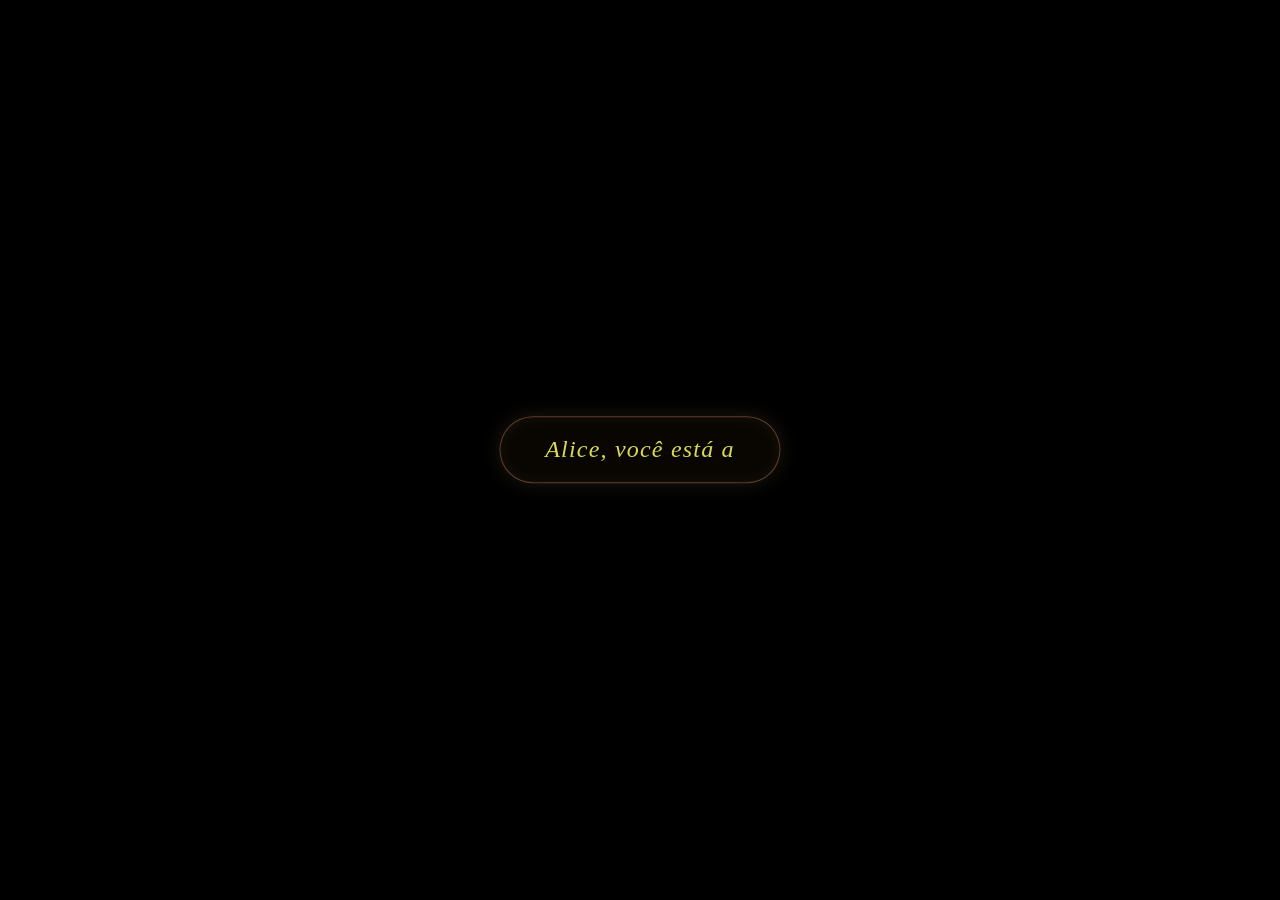
==== commit c972a701: "Revisão de comentarios" ====
--- a/templates/alice.html
+++ b/templates/alice.html
@@ -71,7 +71,7 @@
         <div id="porta" class="objeto-ambiente">
             <img src="/static/images/art-porta.png" alt="porta" style="width:260px; height:auto">
             <div id="porta-machaneta" role="button" tabindex="0" aria-label="Abrir a fechadura em forma de coração"></div>
-            <div id="dica-clicar">tenho que abrir essa fechadura...</div>
+            <div id="dica-clicar">A fechadura... preciso abrir</div>
         </div>
 
         <!-- Buraco de luz -->
@@ -106,7 +106,7 @@
     <audio id="voz-atrasada" src="/static/audios/aud-2.wav" preload="auto"></audio>
     <audio id="voz-tictac" src="/static/audios/aud-3.wav" preload="auto"></audio>
 
-    <!-- Conecta o JS, defer faz eke carregar só depois que o HTML estiver pronto -->
+    <!-- Conecta o JS, defer faz ele carregar só depois que o HTML estiver pronto -->
     <script src="/static/js/alice.js" defer></script>
 
 
--- a/static/css/alice.css
+++ b/static/css/alice.css
@@ -21,7 +21,7 @@
     position: fixed;     
     inset: 0;             /* Atalho para top, right, bottom, left:0 */
     overflow: hidden;    /* Corta o que sair da tela */
-    perspective: 800px; /* Cria profundidade 3D  para animações */
+    perspective: 800px; /* Cria profundidade 3D para animações */
 }
 
 
@@ -70,7 +70,7 @@
     display: block;
 }
 
-/* Obejtos da queda: Posição horizontal e atraso de cada objeto */
+/* Objetos da queda: Posição horizontal e atraso de cada objeto */
 .objeto-1 { left: 20%; animation-delay: 0.3s; }   /* Aparece 0.3s depois */
 .objeto-2 { left: 35%; animation-delay: 0.6s; }  /* Aparece 0.6s depois */
 .objeto-3 { left: 65%; animation-delay: 0.1s; } /* Aparece 0.1s depois */
@@ -155,7 +155,7 @@
 
 }
 
-/* Cena da lanterna: visivél */
+/* Cena da lanterna: visível */
 body.estado-acordada #cena-lanterna {
     opacity: 1;            
     pointer-events: auto;    /* Passa a capturar o mouse */
@@ -297,7 +297,7 @@
 
 
 /* RAINHA
-   Texto maior → duas linhas se necessário */
+   Texto maior → duas linhas */
 #obj-prateleira .fala-objeto {
     top: calc(100% + 10px);
     max-width: min(230px, 80vw);
@@ -401,7 +401,7 @@
  
                 /* A PORTA */
 
-/* A porta: começa grande ao fundo (distante) */
+/* A porta: começa pequena e desfocada ao fundo (distante) */
 #porta {
     position: absolute;
     left: 50%;
@@ -548,7 +548,7 @@
     z-index: 10;
 }
 
-/* tira esse hover dourado que pinta um quadrado em cima da sua art-porta */
+/* tira esse hover dourado que pinta um quadrado em cima da art-porta */
 #porta-machaneta:hover {
     box-shadow: 0 0 20px rgba(200, 160, 80, 0.9);
     background: transparent; /* mantém invisível */
@@ -580,11 +580,11 @@
     pointer-events: auto;
 }
 
-/* Interior da fechadura: Pais das maravilhas */
+/* Interior da fechadura: Pais das Maravilhas */
 #fechadura-interior {
     position: absolute;
-    width: 157px; /* era 90px - agora gigante */
-    height: 239px; /* era 130px */
+    width: 157px; 
+    height: 239px; 
     display: flex;
     align-items: center;
     justify-content: center;
@@ -666,14 +666,13 @@
     pointer-events: auto;
 }
 
-/* Hover: fica mais visivel ao passar o volume */
+/* Hover: fica mais visivel ao passar o mouse */
 #btn-mute:hover {
     opacity: 1;
 }
 
-
-
 /* ==================== AJUSTES PARA MOBILE ==================== */
+
 @media (max-width: 600px) {
 
     .objeto-ambiente:not(#porta) img {
@@ -736,9 +735,18 @@
         font-size: 0.7rem !important;
         max-width: min(160px, 70vw) !important;
     }
+
+    #dica-clicar {
+        white-space: normal !important;
+        width: 38vw;
+        text-align: center;
+        font-size: 0.75rem !important;
+        line-height: 1.3;
+    }
 }
 
 /* ==================== MOBILE LANDSCAPE ==================== */
+
 @media (max-height: 500px), (max-width: 900px) and (orientation: landscape) {
 
     /* Reduz o tamanho das artes */
@@ -773,7 +781,7 @@
         max-width: min(140px, 60vw) !important;
     }
 
-    /* Cogumelo — usa o valor que você já calibrizou (-25px) */
+    /* Cogumelo — usa o valor que calibrou (-25px) */
     #obj-cogumelo .fala-objeto {
         bottom: calc(100% - 25px) !important;
     }
